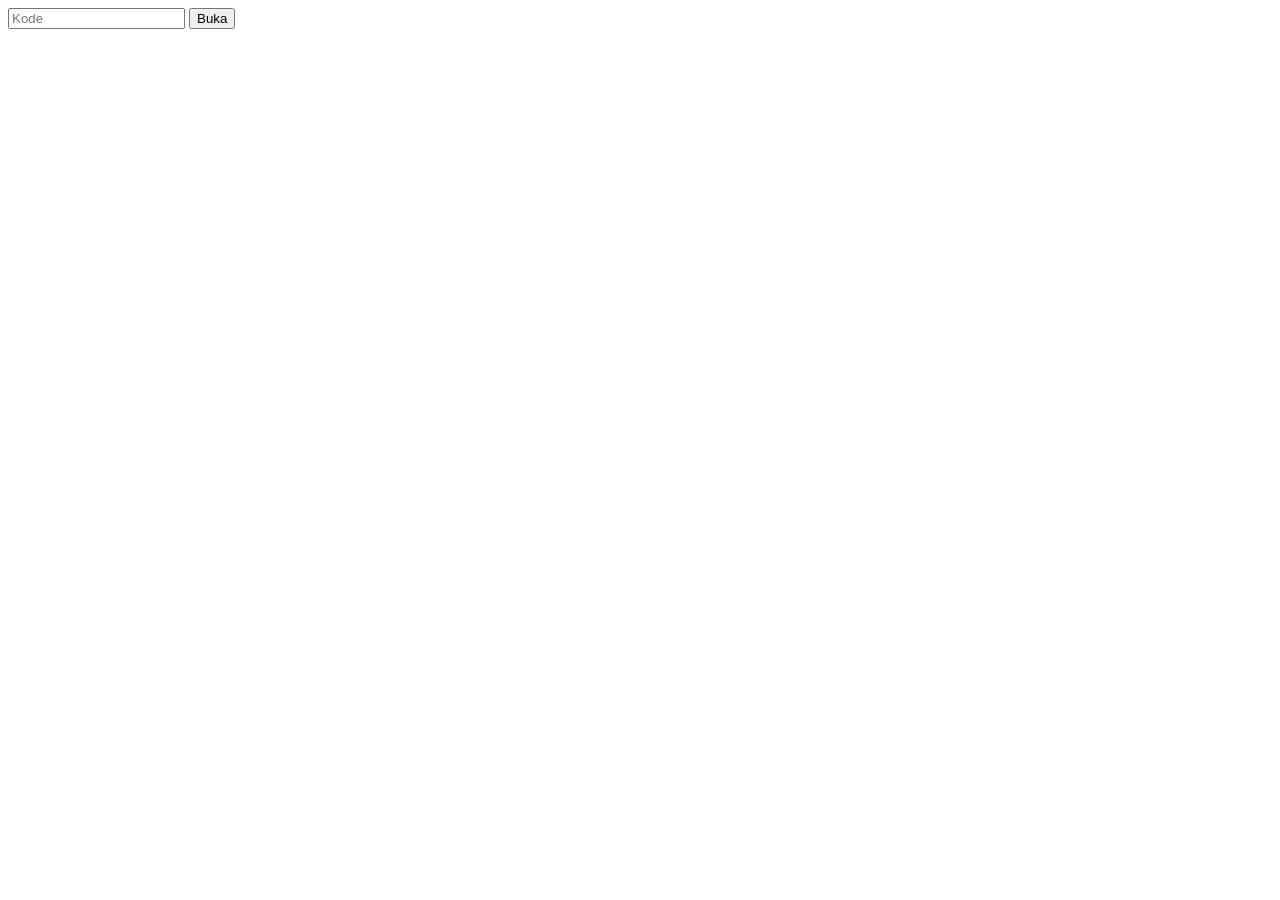
==== index.html @ 1f084c92 "Create index.html" ====
<!DOCTYPE html>
<html lang="id">
<head>
  <meta charset="UTF-8" />
  <title>Sebuah Hari</title>
  <link rel="stylesheet" href="css/base.css" />
</head>
<body>

<div id="lock">
  <input id="password" placeholder="Kode" />
  <button id="unlockBtn">Buka</button>
  <p id="lockMsg"></p>
</div>

<div id="countdown" class="hidden">
  <p id="timer"></p>
</div>

<script src="js/index.js"></script>
</body>
</html>
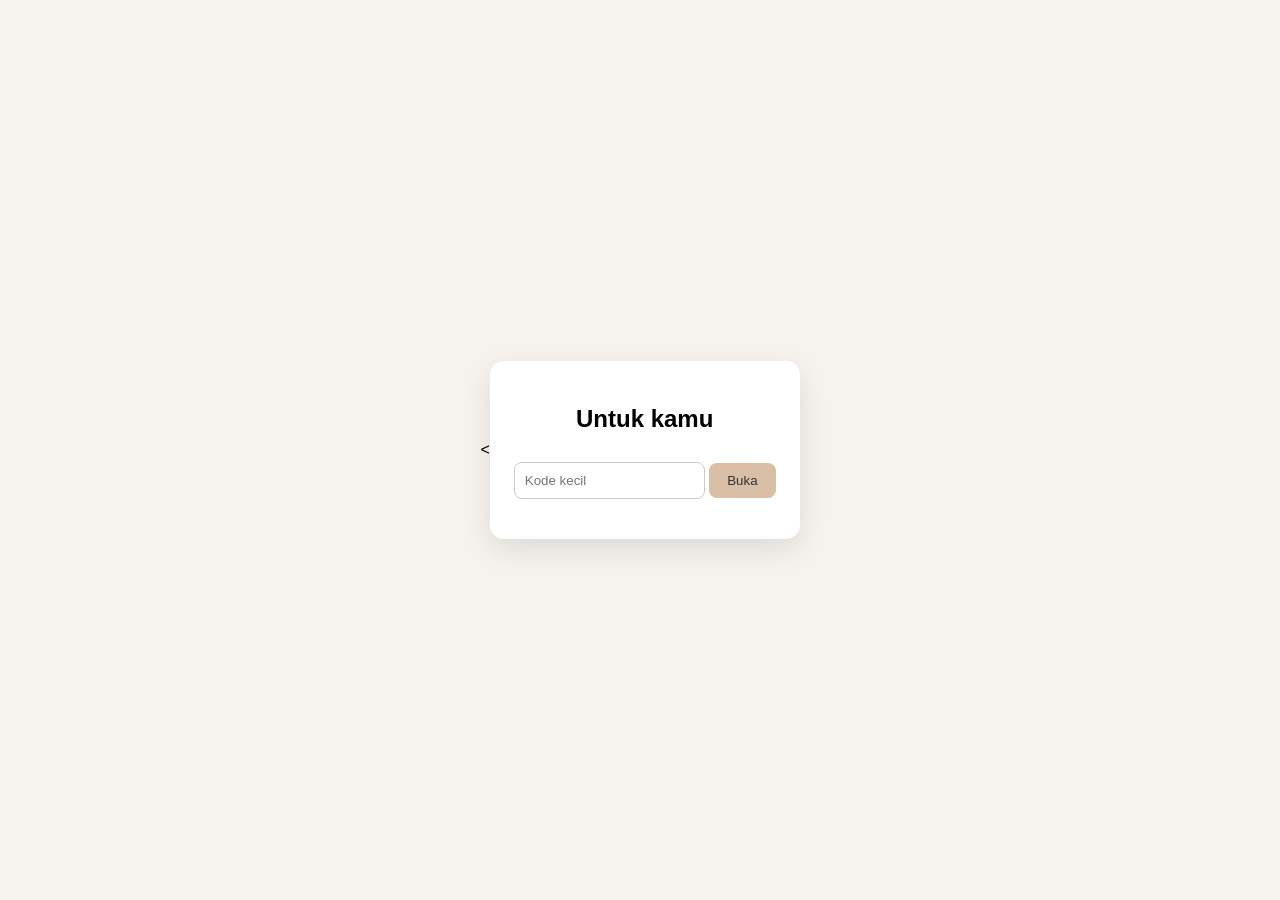
==== commit 60e19c1a: "Update index.html Signed-off-by: Reo <taufiknestle151@gmail.com>" ====
--- a/index.html
+++ b/index.html
@@ -1,20 +1,32 @@
-<!DOCTYPE html>
+<<!DOCTYPE html>
 <html lang="id">
 <head>
   <meta charset="UTF-8" />
   <title>Sebuah Hari</title>
+
   <link rel="stylesheet" href="css/base.css" />
+  <link id="theme-style" rel="stylesheet" />
+
+  <meta name="viewport" content="width=device-width, initial-scale=1.0" />
 </head>
 <body>
 
-<div id="lock">
-  <input id="password" placeholder="Kode" />
-  <button id="unlockBtn">Buka</button>
-  <p id="lockMsg"></p>
-</div>
+<div class="center">
 
-<div id="countdown" class="hidden">
-  <p id="timer"></p>
+  <!-- LOCK -->
+  <div id="lock" class="card">
+    <h2>Untuk kamu</h2>
+    <input id="password" placeholder="Kode kecil" />
+    <button id="unlockBtn">Buka</button>
+    <p id="lockMsg"></p>
+  </div>
+
+  <!-- COUNTDOWN -->
+  <div id="countdown" class="card hidden">
+    <p>Tunggu sebentar ya…</p>
+    <h3 id="timer"></h3>
+  </div>
+
 </div>
 
 <script src="js/index.js"></script>
--- a/css/base.css
+++ b/css/base.css
@@ -0,0 +1,41 @@
+* {
+  box-sizing: border-box;
+  font-family: 'Segoe UI', sans-serif;
+}
+
+body {
+  margin: 0;
+  background: #f6f2ee;
+  display: flex;
+  justify-content: center;
+  align-items: center;
+  height: 100vh;
+}
+
+#lock {
+  background: white;
+  padding: 24px;
+  border-radius: 14px;
+  box-shadow: 0 10px 30px rgba(0,0,0,.1);
+  text-align: center;
+}
+
+input {
+  padding: 10px;
+  border-radius: 8px;
+  border: 1px solid #ccc;
+}
+
+button {
+  margin-top: 10px;
+  padding: 10px 18px;
+  border: none;
+  border-radius: 8px;
+  background: #d8bfa6;
+  color: #333;
+  cursor: pointer;
+}
+
+.hidden {
+  display: none;
+}
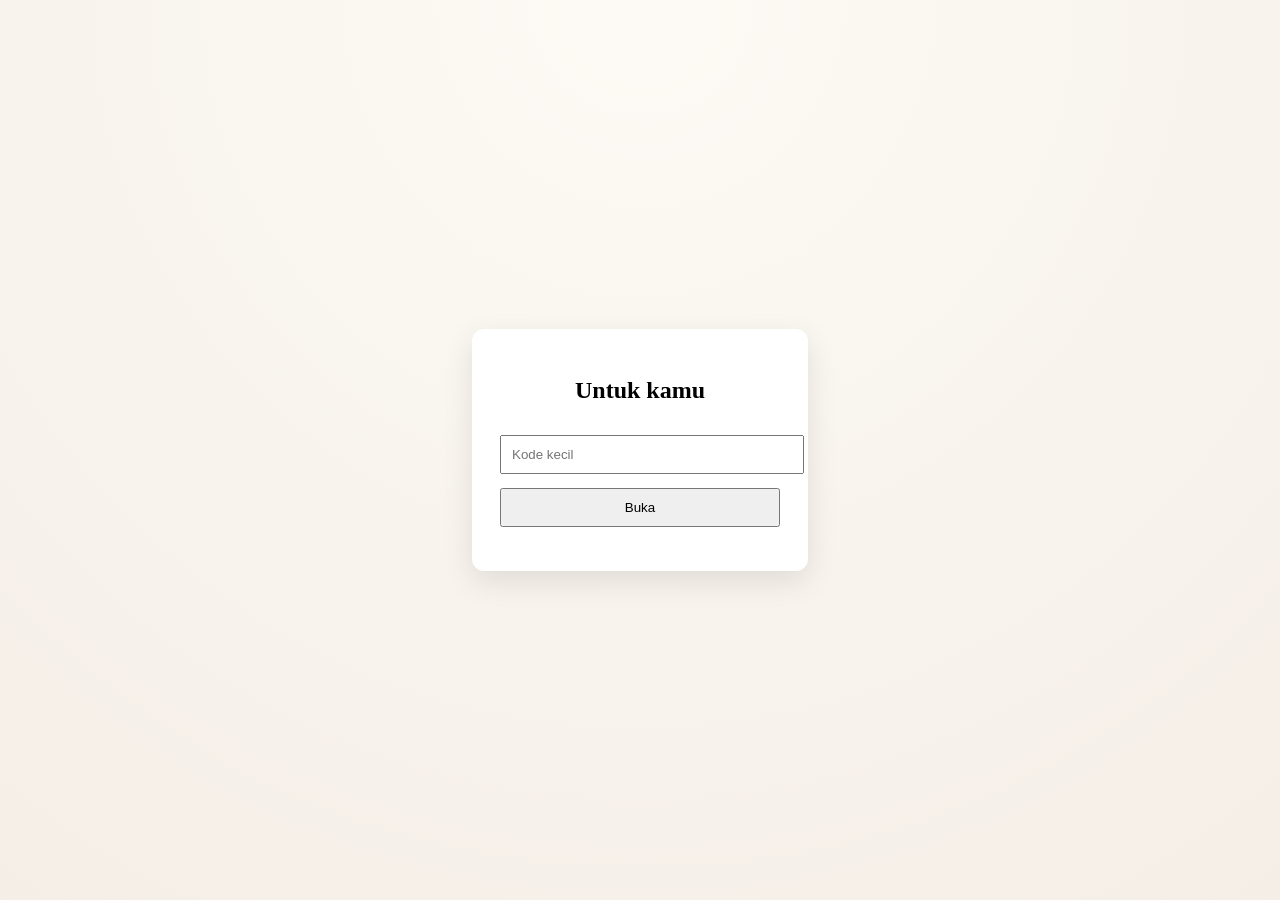
==== commit a2a09ecc: "Update index.html Signed-off-by: Reo <taufiknestle151@gmail.com>" ====
--- a/index.html
+++ b/index.html
@@ -1,4 +1,4 @@
-<<!DOCTYPE html>
+<!DOCTYPE html>
 <html lang="id">
 <head>
   <meta charset="UTF-8" />
--- a/css/base.css
+++ b/css/base.css
@@ -1,41 +1,40 @@
-* {
-  box-sizing: border-box;
-  font-family: 'Segoe UI', sans-serif;
-}
-
 body {
   margin: 0;
+  height: 100vh;
+  font-family: "Georgia", serif;
   background: #f6f2ee;
   display: flex;
   justify-content: center;
   align-items: center;
-  height: 100vh;
-}
-
-#lock {
-  background: white;
-  padding: 24px;
-  border-radius: 14px;
-  box-shadow: 0 10px 30px rgba(0,0,0,.1);
-  text-align: center;
-}
-
-input {
-  padding: 10px;
-  border-radius: 8px;
-  border: 1px solid #ccc;
-}
-
-button {
-  margin-top: 10px;
-  padding: 10px 18px;
-  border: none;
-  border-radius: 8px;
-  background: #d8bfa6;
-  color: #333;
-  cursor: pointer;
+   background: 
+    radial-gradient(circle at top, #fdfaf5, #f4eee6);
 }
 
 .hidden {
   display: none;
 }
+
+.center {
+  text-align: center;
+}
+
+.card {
+  background: #fff;
+  padding: 28px;
+  border-radius: 12px;
+  box-shadow: 0 10px 30px rgba(0,0,0,.1);
+  width: 280px;
+}
+
+input {
+  width: 100%;
+  padding: 10px;
+  margin-top: 12px;
+}
+
+button {
+  margin-top: 14px;
+  padding: 10px;
+  width: 100%;
+  cursor: pointer;
+}
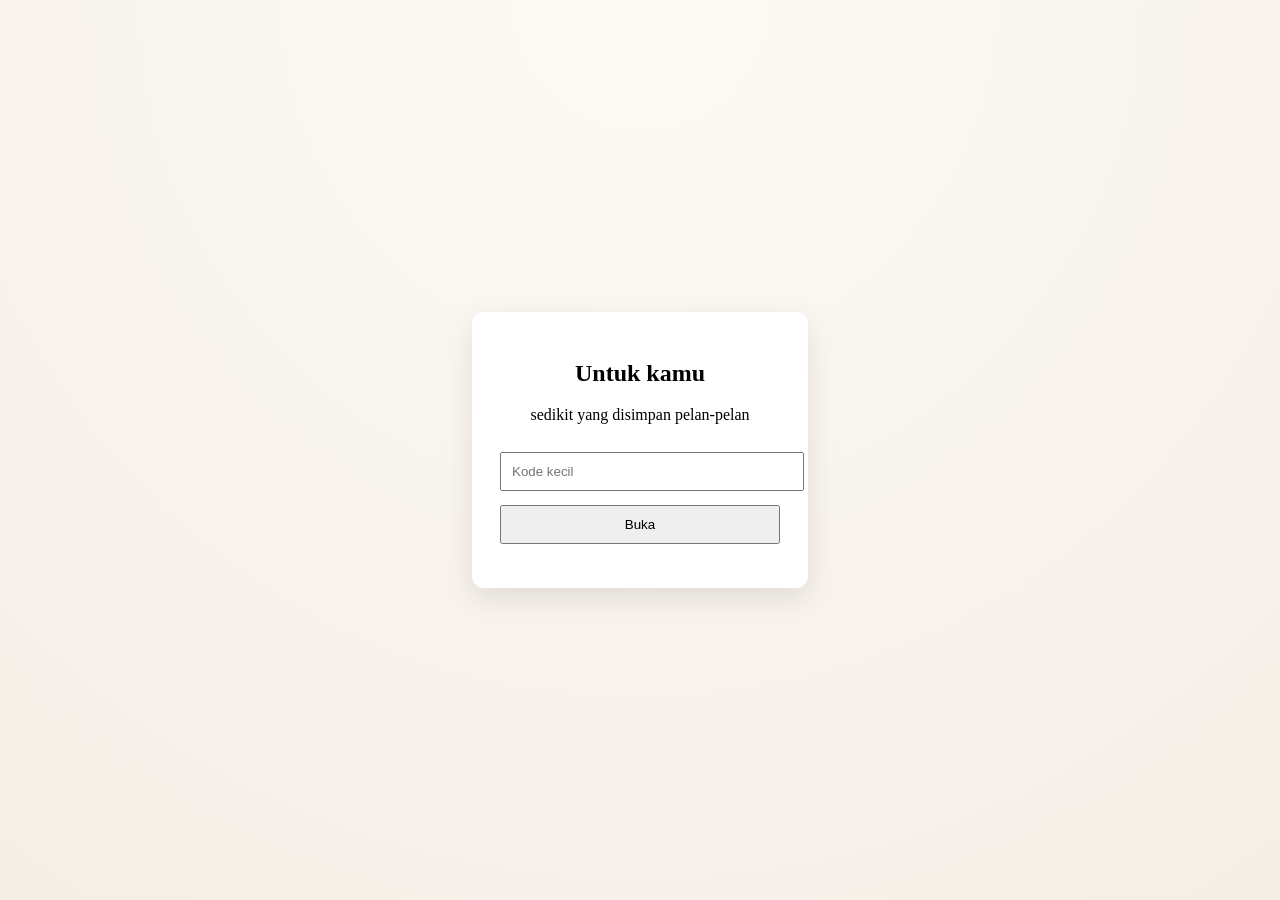
==== commit 87c447e5: "Update index.html Signed-off-by: Reo <taufiknestle151@gmail.com>" ====
--- a/index.html
+++ b/index.html
@@ -16,6 +16,7 @@
   <!-- LOCK -->
   <div id="lock" class="card">
     <h2>Untuk kamu</h2>
+    <p class="subtitle">sedikit yang disimpan pelan-pelan</p>
     <input id="password" placeholder="Kode kecil" />
     <button id="unlockBtn">Buka</button>
     <p id="lockMsg"></p>
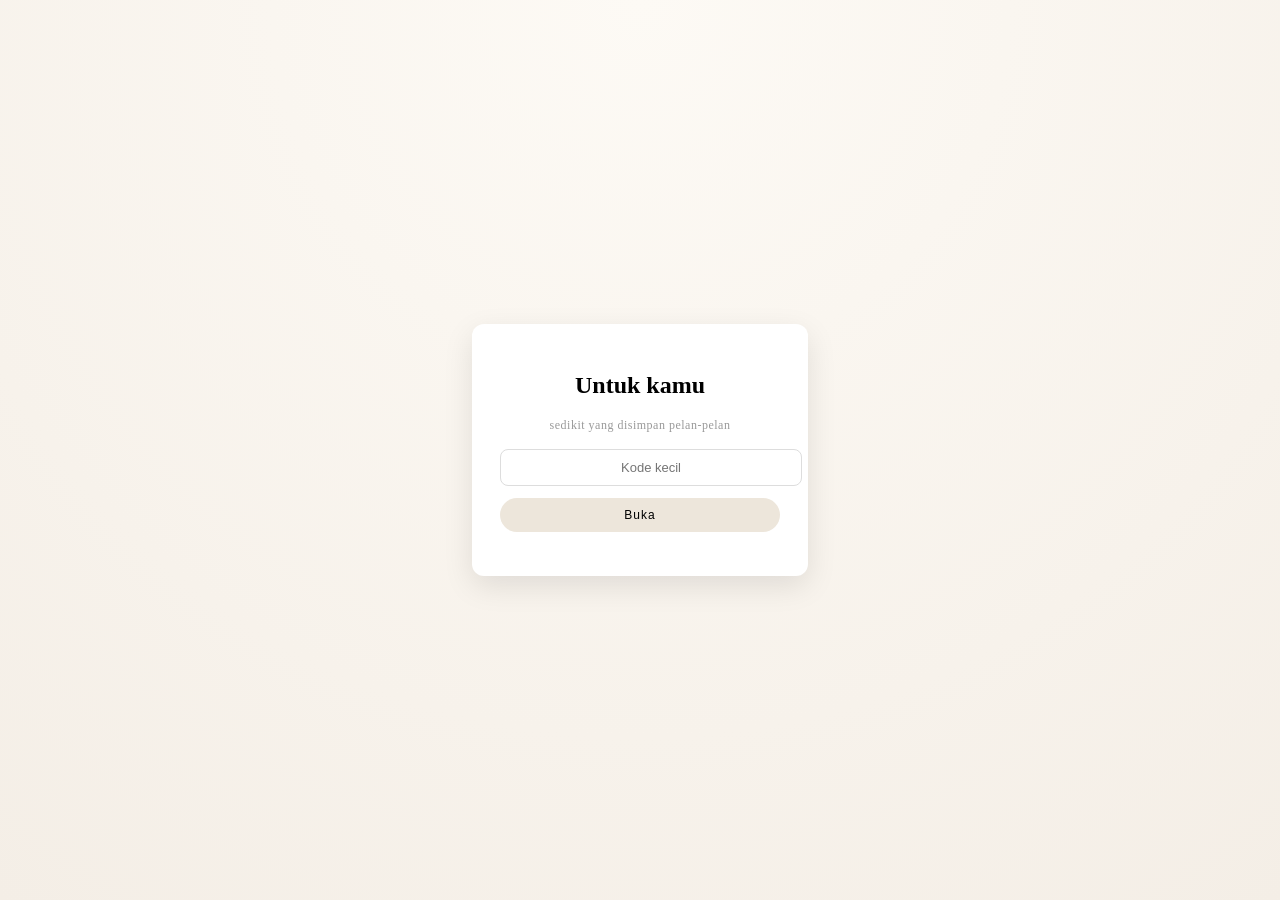
==== commit 521ec85a: "Update index.html Signed-off-by: Reo <taufiknestle151@gmail.com>" ====
--- a/index.html
+++ b/index.html
@@ -24,11 +24,16 @@
 
   <!-- COUNTDOWN -->
   <div id="countdown" class="card hidden">
-    <p>Tunggu sebentar ya…</p>
-    <h3 id="timer"></h3>
+
+  <p class="hint">Tunggu sebentar ya…</p>
+
+  <h3 id="timer"></h3>
+
+  <div class="soft-divider"></div>
+
+  <p class="success">Berhasil dibuka 💙</p>
+
   </div>
-
-</div>
 
 <script src="js/index.js"></script>
 </body>
--- a/css/base.css
+++ b/css/base.css
@@ -26,15 +26,36 @@
   width: 280px;
 }
 
+.subtitle {
+  font-size: 12px;
+  color: #999;
+  margin-top: 6px;
+  margin-bottom: 16px;
+  letter-spacing: 0.5px;
+}
+
 input {
   width: 100%;
   padding: 10px;
-  margin-top: 12px;
+  border-radius: 8px;
+  border: 1px solid #ddd;
+  font-size: 13px;
+  text-align: center;
 }
 
 button {
-  margin-top: 14px;
+  margin-top: 12px;
+  width: 100%;
   padding: 10px;
-  width: 100%;
+  border-radius: 999px;
+  border: none;
+  background: #ede6db;
+  font-size: 12px;
+  letter-spacing: 1px;
   cursor: pointer;
+  transition: all 0.3s ease;
 }
+
+button:hover {
+  background: #e0d6c8;
+}
